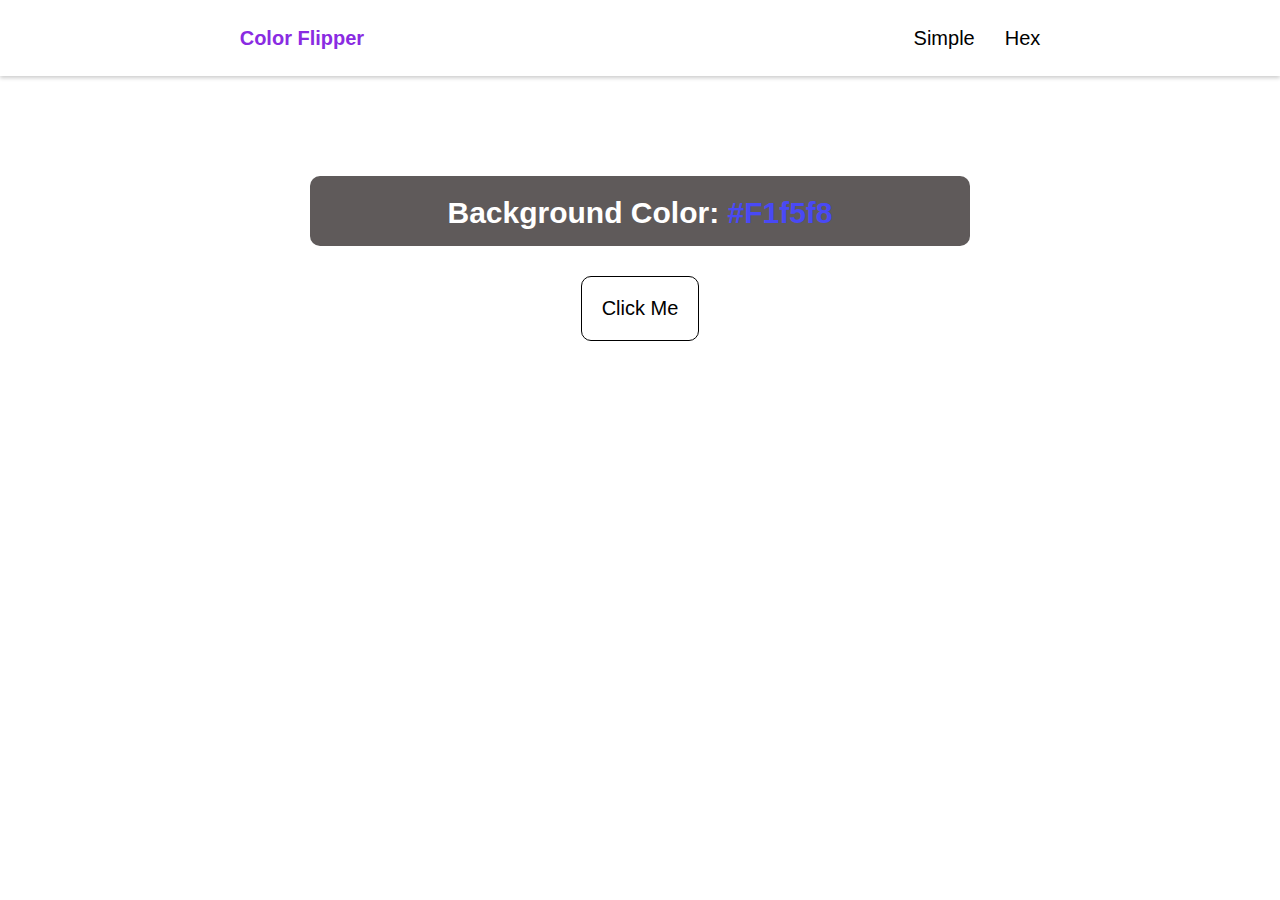
==== index.html @ 9332a013 "Primer commit" ====
<!DOCTYPE html>
<html lang="en">
<head>
    <meta charset="UTF-8">
    <meta name="viewport" content="width=device-width, initial-scale=1.0">
    <title>Color Flipper</title>
    <link rel="stylesheet" href="style.css">
</head>
<body>
    <nav>
        <div class="nav-center">
            <h4>Color Flipper</h4>
            <ul class="nav-links">
                <li>
                    <a href="index.html">Simple</a>
                </li>
                <li>
                    <a href="hex.html">Hex</a>
                </li>
            </ul>
        </div>
    </nav>
    <main>
        <div class="container">
            <h2>Background Color: <span class="color">#F1f5f8</span></h2>
            <button class="btn btn-hero" id="btn">Click Me</button>
        </div>
    </main>
    <script src="script.js">
</body>
</html>
---- style.css ----
body{
    margin: 0;
}
/* Nav css */
.nav-center{
    display: flex;
    justify-content: space-around;
    align-items: center;
    text-align: center;
    background-color: white;
    font-family: 'Franklin Gothic Medium', 'Arial Narrow', Arial, sans-serif;
    font-size: 20px;
    box-shadow: 0 2px 4px rgba(0, 0, 0, 0.2);
}
.nav-links{
    display: flex;
    list-style-type: none;
}
h4{
    color: blueviolet;
}
.nav-links li{
    padding-left: 30px;
}
a{
    color: black;
    text-decoration: none;
}
/* Container css */
.container{
    text-align: center;
    font-family: Arial, Helvetica, sans-serif;
}

h2 {
    margin: auto;
    margin-top: 100px;
    margin-bottom: 30px;
    background-color: rgb(95, 90, 90);
    color: white;
    font-size: 30px;
    padding-top: 20px;
    padding-bottom: 40px;
    width: 660px;
    height: 10px;
    border-radius: 10px;
}

.color {
    color: rgb(73, 73, 245);
}

/* Botton css */
.btn {
    background-color: transparent;
    padding: 20px;
    border: 1px solid black ;
    cursor: pointer; 
    font-size: 20px;
    border-radius: 10px;
}

.btn:hover{
    background-color: rgb(59, 59, 59);
    color: rgba(255, 255, 255, 0.911);
}
.btn:active{
    background-color: black;
    color: whitesmoke;
}
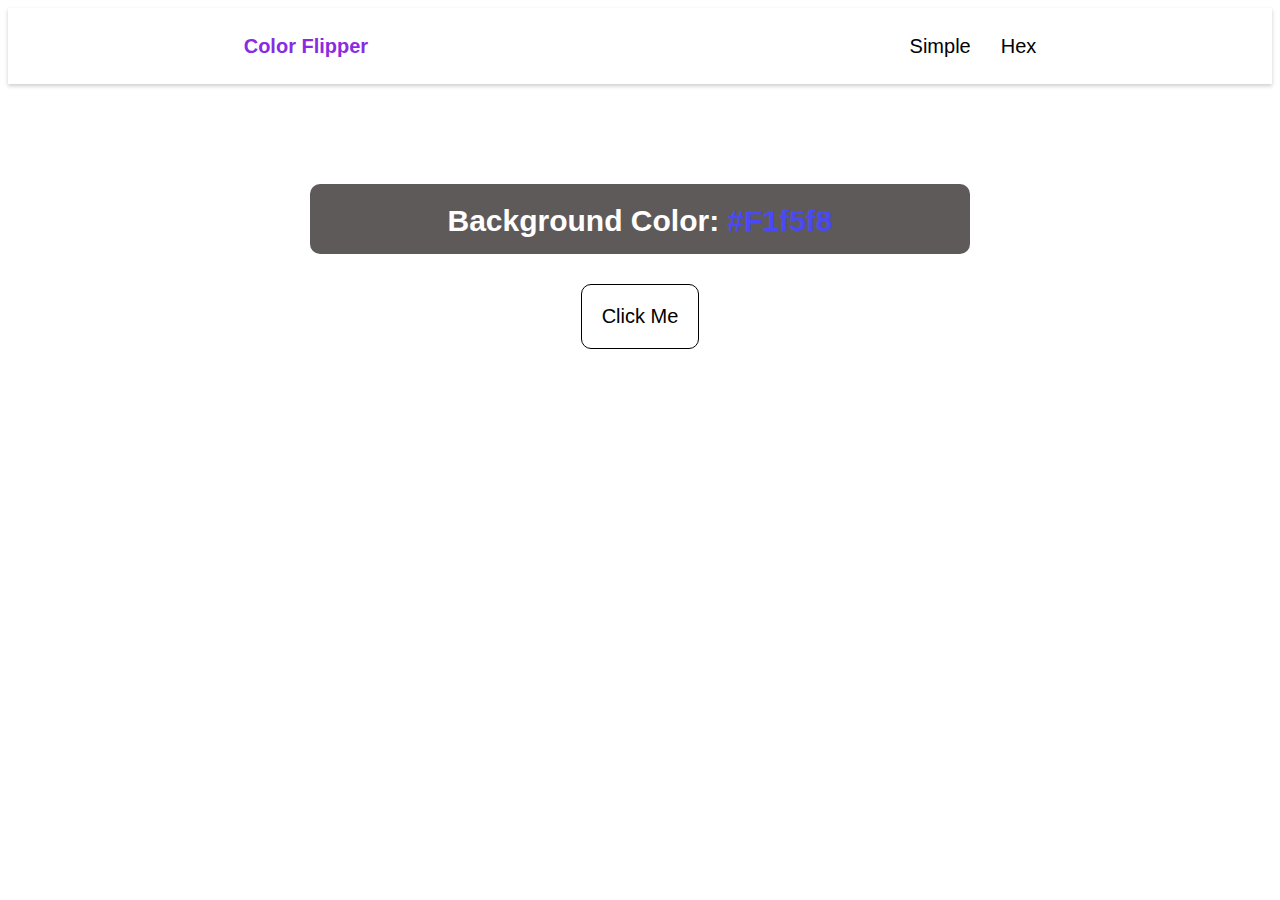
==== commit af359937: "second commit" ====
--- a/index.html
+++ b/index.html
@@ -1,31 +1,31 @@
-<!DOCTYPE html>
-<html lang="en">
-<head>
-    <meta charset="UTF-8">
-    <meta name="viewport" content="width=device-width, initial-scale=1.0">
-    <title>Color Flipper</title>
-    <link rel="stylesheet" href="style.css">
-</head>
-<body>
-    <nav>
-        <div class="nav-center">
-            <h4>Color Flipper</h4>
-            <ul class="nav-links">
-                <li>
-                    <a href="index.html">Simple</a>
-                </li>
-                <li>
-                    <a href="hex.html">Hex</a>
-                </li>
-            </ul>
-        </div>
-    </nav>
-    <main>
-        <div class="container">
-            <h2>Background Color: <span class="color">#F1f5f8</span></h2>
-            <button class="btn btn-hero" id="btn">Click Me</button>
-        </div>
-    </main>
-    <script src="script.js">
-</body>
+<!DOCTYPE html>
+<html lang="en">
+<head>
+    <meta charset="UTF-8">
+    <meta name="viewport" content="width=device-width, initial-scale=1.0">
+    <title>Color Flipper</title>
+    <link rel="stylesheet" href="style.css">
+</head>
+<body>
+    <nav>
+        <div class="nav-center">
+            <h4>Color Flipper</h4>
+            <ul class="nav-links">
+                <li>
+                    <a href="index.html">Simple</a>
+                </li>
+                <li>
+                    <a href="hex.html">Hex</a>
+                </li>
+            </ul>
+        </div>
+    </nav>
+    <main>
+        <div class="container">
+            <h2>Background Color: <span class="color">#F1f5f8</span></h2>
+            <button class="btn btn-hero" id="btn">Click Me</button>
+        </div>
+    </main>
+    <script src="script.js"></script>
+</body>
 </html>--- a/style.css
+++ b/style.css
@@ -1,72 +1,72 @@
-body{
-    margin: 0;
-}
-/* Nav css */
-.nav-center{
-    display: flex;
-    justify-content: space-around;
-    align-items: center;
-    text-align: center;
-    background-color: white;
-    font-family: 'Franklin Gothic Medium', 'Arial Narrow', Arial, sans-serif;
-    font-size: 20px;
-    box-shadow: 0 2px 4px rgba(0, 0, 0, 0.2);
-}
-.nav-links{
-    display: flex;
-    list-style-type: none;
-}
-h4{
-    color: blueviolet;
-}
-.nav-links li{
-    padding-left: 30px;
-}
-a{
-    color: black;
-    text-decoration: none;
-}
-/* Container css */
-.container{
-    text-align: center;
-    font-family: Arial, Helvetica, sans-serif;
-}
-
-h2 {
-    margin: auto;
-    margin-top: 100px;
-    margin-bottom: 30px;
-    background-color: rgb(95, 90, 90);
-    color: white;
-    font-size: 30px;
-    padding-top: 20px;
-    padding-bottom: 40px;
-    width: 660px;
-    height: 10px;
-    border-radius: 10px;
-}
-
-.color {
-    color: rgb(73, 73, 245);
-}
-
-/* Botton css */
-.btn {
-    background-color: transparent;
-    padding: 20px;
-    border: 1px solid black ;
-    cursor: pointer; 
-    font-size: 20px;
-    border-radius: 10px;
-}
-
-.btn:hover{
-    background-color: rgb(59, 59, 59);
-    color: rgba(255, 255, 255, 0.911);
-}
-.btn:active{
-    background-color: black;
-    color: whitesmoke;
-}
-
-
+/* Nav css */
+.nav-center{
+    display: flex;
+    justify-content: space-around;
+    align-items: center;
+    text-align: center;
+    background-color: white;
+    font-family: 'Franklin Gothic Medium', 'Arial Narrow', Arial, sans-serif;
+    font-size: 20px;
+    box-shadow: 0 2px 4px rgba(0, 0, 0, 0.2);
+}
+.nav-links{
+    display: flex;
+    list-style-type: none;
+}
+h4{
+    color: blueviolet;
+}
+.nav-links li{
+    padding-left: 30px;
+}
+a{
+    color: black;
+    text-decoration: none;
+}
+a:active {
+    color:rgb(73, 73, 245);
+}
+/* Container css */
+.container{
+    text-align: center;
+    font-family: Arial, Helvetica, sans-serif;
+}
+
+h2 {
+    margin: auto;
+    margin-top: 100px;
+    margin-bottom: 30px;
+    background-color: rgb(95, 90, 90);
+    color: white;
+    font-size: 30px;
+    padding-top: 20px;
+    padding-bottom: 40px;
+    width: 660px;
+    height: 10px;
+    border-radius: 10px;
+}
+
+.color {
+    color: rgb(73, 73, 245);
+}
+
+/* Botton css */
+.btn {
+    background-color: transparent;
+    padding: 20px;
+    border: 1px solid black ;
+    cursor: pointer; 
+    font-size: 20px;
+    border-radius: 10px;
+}
+
+.btn:hover{
+    background-color: rgb(59, 59, 59);
+    color: rgba(255, 255, 255, 0.911);
+}
+.btn:active{
+    background-color: black;
+    color: whitesmoke;
+}
+
+
